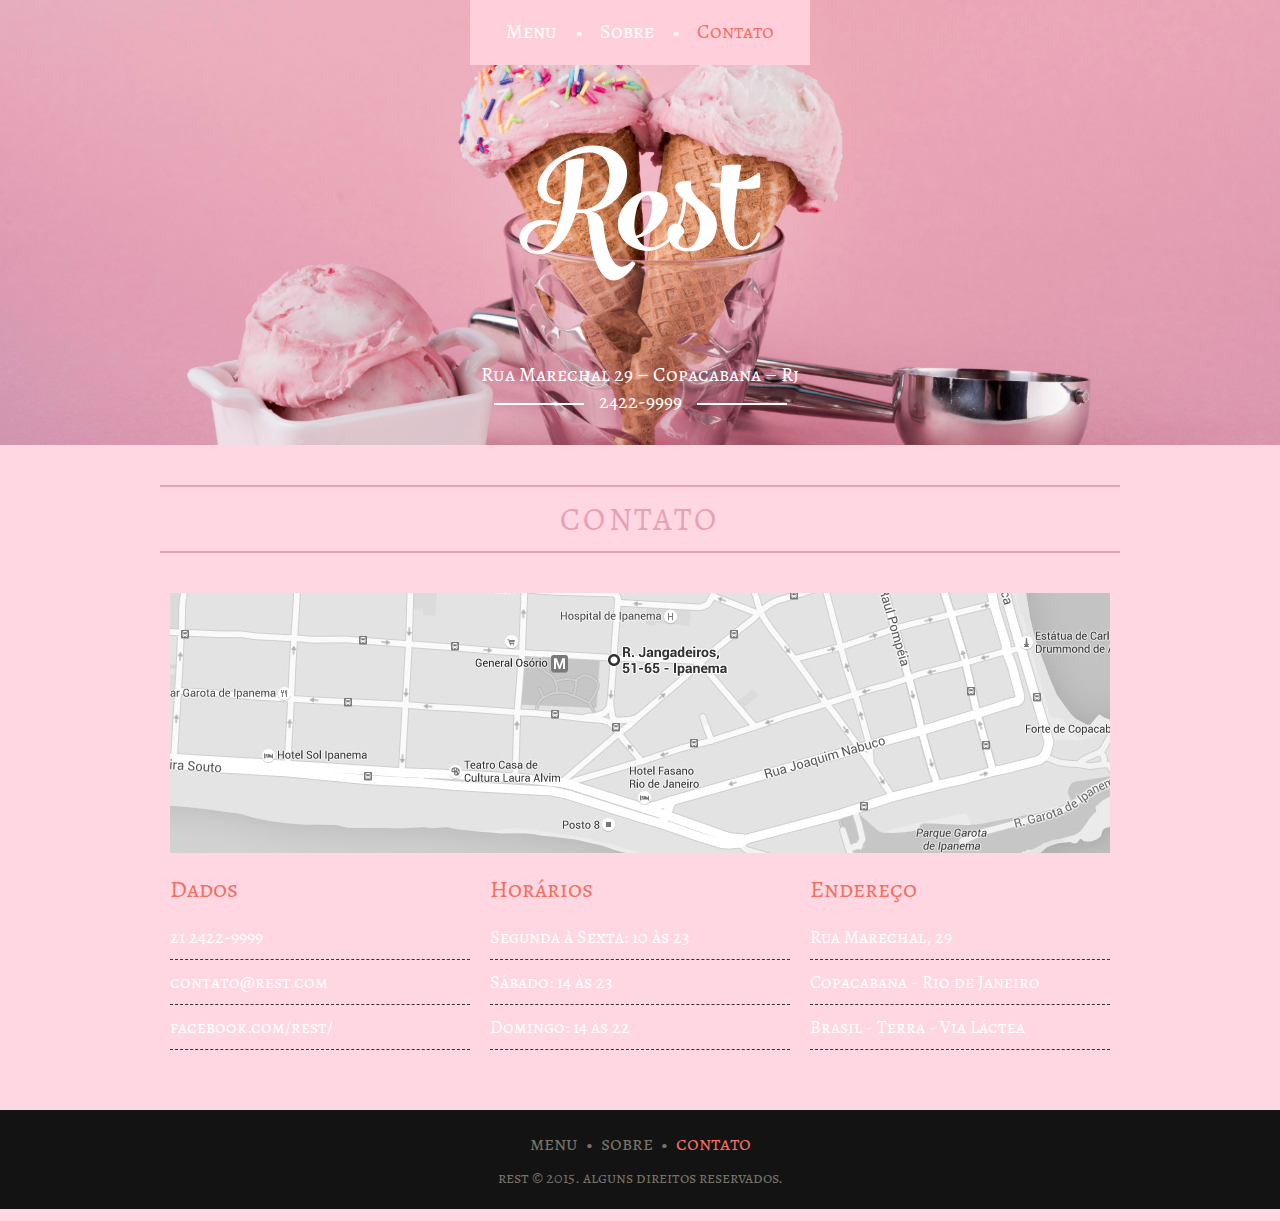
==== contato.html @ d91150b3 "Add files via upload" ====
<!DOCTYPE html>
<html lang="pt-br">
	<head>
		<meta charset="utf-8">
		<title>Rest</title>

		<link href='https://fonts.googleapis.com/css?family=Alegreya+SC' rel='stylesheet' type='text/css'>
		<link rel="stylesheet" href="css/style.css">
	</head>

	<body>
		
		<header>
			<nav>
				<ul>
					<li><a href="index.html">Menu</a></li>
					<li><a href="sobre.html">Sobre</a></li>
					<li class="current_page_item"><a href="contato.html">Contato</a></li>
				</ul>
			</nav>

			<h1><img src="img/rest.png" alt="Rest"></h1>

			<p>Rua Marechal 29 – Copacabana – Rj</p>
			<p class="telefone">2422-9999</p>
		</header>

		<section class="container contato">
			<h2 class="subtitulo">Contato</h2>

			<div class="grid-16">
				<a href="https://www.google.com.br/maps" target="_blank"><img src="img/rest-mapa.jpg" alt="Fachada do Rest"></a>
			</div>

			<div class="grid-1-3 contato-item">
				<h2>Dados</h2>
				<p>21 2422-9999</p>
				<p>contato@rest.com</p>
				<p>facebook.com/rest/</p>
			</div>
			<div class="grid-1-3 contato-item">
				<h2>Horários</h2>
				<p>Segunda à Sexta: 10 às 23</p>
				<p>Sábado: 14 às 23</p>
				<p>Domingo: 14 às 22</p>
			</div>
			<div class="grid-1-3 contato-item">
				<h2>Endereço</h2>
				<p>Rua Marechal, 29</p>
				<p>Copacabana - Rio de Janeiro</p>
				<p>Brasil - Terra - Via Láctea</p>
			</div>
		</section>

		<footer>
			<nav class="nav-footer">
				<ul>
					<li><a href="index.html">Menu</a></li>
					<li><a href="sobre.html">Sobre</a></li>
					<li class="current_page_item"><a href="contato.html">Contato</a></li>
				</ul>
			</nav>

			<p>Rest © 2015. Alguns direitos reservados.</p>
		</footer>

	</body>
</html>
---- css/style.css ----
/* ==========================================================================
   Reset
   ========================================================================== */

/**
 * Remove anchor text-decoration
 */ 

a {
	text-decoration: none;
}

/**
 * Remove list-style
 */ 

ol, ul {
	list-style: none;
}

html, body, div, span, iframe, h1, h2, h3, h4, h5, h6, p, blockquote, a, em, img, dl, dt, dd, ol, ul, li, fieldset, form, label, legend, article, footer, header, nav, section, main {
	margin: 0;
	padding: 0;
	border: 0;
	vertical-align: baseline;
}

h1, h2, h3, h4, h5, h6, p, a, ul {
	font-size: 1em;
	font-weight: normal;
}

/*! normalize.css v3.0.2 | MIT License | git.io/normalize */

/**
 * 1. Set default font family to sans-serif.
 * 2. Prevent iOS text size adjust after orientation change, without disabling
 *    user zoom.
 */

html {
  font-family: sans-serif; /* 1 */
  -ms-text-size-adjust: 100%; /* 2 */
  -webkit-text-size-adjust: 100%; /* 2 */
}

/**
 * Remove default margin.
 */

body {
  margin: 0;
}

/* HTML5 display definitions
   ========================================================================== */

/**
 * Correct `block` display not defined for any HTML5 element in IE 8/9.
 * Correct `block` display not defined for `details` or `summary` in IE 10/11
 * and Firefox.
 * Correct `block` display not defined for `main` in IE 11.
 */

article,
aside,
details,
figcaption,
figure,
footer,
header,
hgroup,
main,
menu,
nav,
section,
summary {
  display: block;
}

/**
 * 1. Correct `inline-block` display not defined in IE 8/9.
 * 2. Normalize vertical alignment of `progress` in Chrome, Firefox, and Opera.
 */

audio,
canvas,
progress,
video {
  display: inline-block; /* 1 */
  vertical-align: baseline; /* 2 */
}

/**
 * Prevent modern browsers from displaying `audio` without controls.
 * Remove excess height in iOS 5 devices.
 */

audio:not([controls]) {
  display: none;
  height: 0;
}

/**
 * Address `[hidden]` styling not present in IE 8/9/10.
 * Hide the `template` element in IE 8/9/11, Safari, and Firefox < 22.
 */

[hidden],
template {
  display: none;
}

/* Links
   ========================================================================== */

/**
 * Remove the gray background color from active links in IE 10.
 */

a {
  background-color: transparent;
}

/**
 * Improve readability when focused and also mouse hovered in all browsers.
 */

a:active,
a:hover {
  outline: 0;
}

/* Text-level semantics
   ========================================================================== */

/**
 * Address styling not present in IE 8/9/10/11, Safari, and Chrome.
 */

abbr[title] {
  border-bottom: 1px dotted;
}

/**
 * Address style set to `bolder` in Firefox 4+, Safari, and Chrome.
 */

b,
strong {
  font-weight: bold;
}

/**
 * Address styling not present in Safari and Chrome.
 */

dfn {
  font-style: italic;
}

/**
 * Address variable `h1` font-size and margin within `section` and `article`
 * contexts in Firefox 4+, Safari, and Chrome.
 */

h1 {
  font-size: 2em;
  margin: 0.67em 0;
}

/**
 * Address styling not present in IE 8/9.
 */

mark {
  background: #ff0;
  color: #000;
}

/**
 * Address inconsistent and variable font size in all browsers.
 */

small {
  font-size: 80%;
}

/**
 * Prevent `sub` and `sup` affecting `line-height` in all browsers.
 */

sub,
sup {
  font-size: 75%;
  line-height: 0;
  position: relative;
  vertical-align: baseline;
}

sup {
  top: -0.5em;
}

sub {
  bottom: -0.25em;
}

/* Embedded content
   ========================================================================== */

/**
 * Remove border when inside `a` element in IE 8/9/10.
 */

img {
  border: 0;
}

/**
 * Correct overflow not hidden in IE 9/10/11.
 */

svg:not(:root) {
  overflow: hidden;
}

/* Grouping content
   ========================================================================== */

/**
 * Address margin not present in IE 8/9 and Safari.
 */

figure {
  margin: 1em 40px;
}

/**
 * Address differences between Firefox and other browsers.
 */

hr {
  -moz-box-sizing: content-box;
  box-sizing: content-box;
  height: 0;
}

/**
 * Contain overflow in all browsers.
 */

pre {
  overflow: auto;
}

/**
 * Address odd `em`-unit font size rendering in all browsers.
 */

code,
kbd,
pre,
samp {
  font-family: monospace, monospace;
  font-size: 1em;
}

/* Forms
   ========================================================================== */

/**
 * Known limitation: by default, Chrome and Safari on OS X allow very limited
 * styling of `select`, unless a `border` property is set.
 */

/**
 * 1. Correct color not being inherited.
 *    Known issue: affects color of disabled elements.
 * 2. Correct font properties not being inherited.
 * 3. Address margins set differently in Firefox 4+, Safari, and Chrome.
 */

button,
input,
optgroup,
select,
textarea {
  color: inherit; /* 1 */
  font: inherit; /* 2 */
  margin: 0; /* 3 */
}

/**
 * Address `overflow` set to `hidden` in IE 8/9/10/11.
 */

button {
  overflow: visible;
}

/**
 * Address inconsistent `text-transform` inheritance for `button` and `select`.
 * All other form control elements do not inherit `text-transform` values.
 * Correct `button` style inheritance in Firefox, IE 8/9/10/11, and Opera.
 * Correct `select` style inheritance in Firefox.
 */

button,
select {
  text-transform: none;
}

/**
 * 1. Avoid the WebKit bug in Android 4.0.* where (2) destroys native `audio`
 *    and `video` controls.
 * 2. Correct inability to style clickable `input` types in iOS.
 * 3. Improve usability and consistency of cursor style between image-type
 *    `input` and others.
 */

button,
html input[type="button"], /* 1 */
input[type="reset"],
input[type="submit"] {
  -webkit-appearance: button; /* 2 */
  cursor: pointer; /* 3 */
}

/**
 * Re-set default cursor for disabled elements.
 */

button[disabled],
html input[disabled] {
  cursor: default;
}

/**
 * Remove inner padding and border in Firefox 4+.
 */

button::-moz-focus-inner,
input::-moz-focus-inner {
  border: 0;
  padding: 0;
}

/**
 * Address Firefox 4+ setting `line-height` on `input` using `!important` in
 * the UA stylesheet.
 */

input {
  line-height: normal;
}

/**
 * It's recommended that you don't attempt to style these elements.
 * Firefox's implementation doesn't respect box-sizing, padding, or width.
 *
 * 1. Address box sizing set to `content-box` in IE 8/9/10.
 * 2. Remove excess padding in IE 8/9/10.
 */

input[type="checkbox"],
input[type="radio"] {
  box-sizing: border-box; /* 1 */
  padding: 0; /* 2 */
}

/**
 * Fix the cursor style for Chrome's increment/decrement buttons. For certain
 * `font-size` values of the `input`, it causes the cursor style of the
 * decrement button to change from `default` to `text`.
 */

input[type="number"]::-webkit-inner-spin-button,
input[type="number"]::-webkit-outer-spin-button {
  height: auto;
}

/**
 * 1. Address `appearance` set to `searchfield` in Safari and Chrome.
 * 2. Address `box-sizing` set to `border-box` in Safari and Chrome
 *    (include `-moz` to future-proof).
 */

input[type="search"] {
  -webkit-appearance: textfield; /* 1 */
  -moz-box-sizing: content-box;
  -webkit-box-sizing: content-box; /* 2 */
  box-sizing: content-box;
}

/**
 * Remove inner padding and search cancel button in Safari and Chrome on OS X.
 * Safari (but not Chrome) clips the cancel button when the search input has
 * padding (and `textfield` appearance).
 */

input[type="search"]::-webkit-search-cancel-button,
input[type="search"]::-webkit-search-decoration {
  -webkit-appearance: none;
}

/**
 * Define consistent border, margin, and padding.
 */

fieldset {
  border: 1px solid #c0c0c0;
  margin: 0 2px;
  padding: 0.35em 0.625em 0.75em;
}

/**
 * 1. Correct `color` not being inherited in IE 8/9/10/11.
 * 2. Remove padding so people aren't caught out if they zero out fieldsets.
 */

legend {
  border: 0; /* 1 */
  padding: 0; /* 2 */
}

/**
 * Remove default vertical scrollbar in IE 8/9/10/11.
 */

textarea {
  overflow: auto;
}

/**
 * Don't inherit the `font-weight` (applied by a rule above).
 * NOTE: the default cannot safely be changed in Chrome and Safari on OS X.
 */

optgroup {
  font-weight: bold;
}

/* Tables
   ========================================================================== */

/**
 * Remove most spacing between table cells.
 */

table {
  border-collapse: collapse;
  border-spacing: 0;
}

td,
th {
  padding: 0;
}

*, *:before, *:after {
  -webkit-box-sizing: border-box; 
  -moz-box-sizing: border-box; 
  box-sizing: border-box;
}

.container {
	width: 960px;
	margin: 0 auto;
	padding: 0px;
	position: relative;
}

.container:after, .container:before {
	content: " ";
	display: table;
}

.container:after {
	clear: both;
}

.grid-1, .grid-2, .grid-3, .grid-4, .grid-5, .grid-6, .grid-7, .grid-8, .grid-9, .grid-10, .grid-11, .grid-12, .grid-13, .grid-14, .grid-15, .grid-16, .grid-1-3 {
	float: left;
	margin-left: 10px;
	margin-right: 10px;
}

.grid-1 	{width: 40px;}
.grid-2 	{width: 100px;}
.grid-3 	{width: 160px;}
.grid-4 	{width: 220px;}
.grid-5 	{width: 280px;}
.grid-6 	{width: 340px;}
.grid-7 	{width: 400px;}
.grid-8 	{width: 460px;}
.grid-9 	{width: 520px;}
.grid-10 	{width: 580px;}
.grid-11 	{width: 640px;}
.grid-12 	{width: 700px;}
.grid-13 	{width: 760px;}
.grid-14 	{width: 820px;}
.grid-15 	{width: 880px;}
.grid-16 	{width: 940px;}
.grid-1-3	{width: 300px;}

@media only screen and (min-width: 768px) and (max-width: 959px) {

.container {
	width: 768px;
}

.grid-1		{width: 28px;}
.grid-2		{width: 76px;}
.grid-3		{width: 124px;}
.grid-4		{width: 172px;}
.grid-5		{width: 220px;}
.grid-6		{width: 268px;}
.grid-7		{width: 316px;}
.grid-8		{width: 364px;}
.grid-9		{width: 412px;}
.grid-10	{width: 460px;}
.grid-11	{width: 508px;}
.grid-12	{width: 556px;}
.grid-13	{width: 604px;}
.grid-14	{width: 652px;}
.grid-15	{width: 700px;}
.grid-16	{width: 748px;}
.grid-1-3	{width: 236px;}

}

@media only screen and (max-width: 767px) {
.container {
	width: 300px;
}

.grid-1, .grid-2, .grid-3, .grid-4, .grid-5, .grid-6, .grid-7, .grid-8, .grid-9, .grid-10, .grid-11, .grid-12, .grid-13, .grid-14, .grid-15, .grid-16, .grid-1-3 {
	width: 300px;
	margin: 0 0 20px 0;
	float: none;
}

}

img {
	display: block;
	max-width: 100%;
}

body {
	font-family: "Alegreya SC";
	background-color: #ffd7e2;
}

header {
	text-align: center;
	background: url("../img/exemplo-1.jpg") no-repeat center center;
	background-size: cover;
	color: #fff;
	padding-bottom: 30px;
}

header nav {
	background: #ffd0dc;
	max-width: 340px;
	margin: 0 auto;
	box-shadow: 0 0 0 5px #ffd0dc inset, 0 0 0 7px #ffd0dc inset;
	padding-top: 10px;
	margin-top: -12px;
}

header nav ul li {
	display: inline-block;
	padding: 20px;
	font-size: 1.25em;
}

header nav ul li:before {
	content: "•";
	display: inline-block;
	position: absolute;
	margin-left: -24px;
}

header nav ul li:first-child:before {
	display: none;
}

header nav ul li a {
	color: #fff;
}

header nav ul li a:hover {
	color: #f17060;
}

header img {
	display: block;
	margin: 80px auto;
}

header p {
	max-width: 340px;
	margin: 0 auto;
	font-size: 1.25em;
}

.telefone:after, .telefone:before {
	content: "";
	display: inline-block;
	width: 90px;
	height: 2px;
	background: #fff;
	margin: 0px 15px 3px 15px;
}

section.container {
	padding: 40px 0;
}

.subtitulo {
	color: #e5a2b6;
	font-size: 2em;
	letter-spacing: .1em;
	text-align: center;
	border-top: 2px solid #e5a2b6;
	border-bottom: 2px solid #e5a2b6;
	text-transform: uppercase;
	padding: 10px 0;
	margin-bottom: 40px;
}

.menu-item {
	text-align: right;
	margin-bottom: 20px;
}

.menu-item h2 {
	font-family: "nunito";
	font-size: 2.25em;
	color: #e5a2b6;
	padding: 0px 100px 10px 0;
	border-bottom: 1px dashed #e5a2b6;
}

.menu-item h3 {
	font-size: 1.125em;
	color: #e5a2b6;
	margin-bottom: 5px;
}

.menu-item p {
	font-family: georgia;
	font-style: italic;
	font-size: 0.875em;
	line-height: 1.4em;
	color: #4d4d4d;
}

.menu-item li {
	clear: both;
	padding: 15px 0;
	border-bottom: 1px dashed #e5a2b6;
	overflow: hidden;
}

.menu-item li:hover {
	background-color: #ffdee6;
}

.menu-item div {
	float: right;
	max-width: 290px;
}

.menu-item span {
	font-size: 1.5em;
	display: block;
	float: right;
	width: 100px;
	color: #c16e86;
}

header nav {
	background: #ffd0dc;
	max-width: 340px;
	margin: 0 auto;
	box-shadow: 0 0 0 5px #ffd0dc inset, 0 0 0 7px #ffd0dc inset;
	padding-top: 10px;
	margin-top: -12px;
}

.nav-footer {
	text-align: center;
}

.nav-footer li {
	display: inline-block;
	padding: 10px;
	font-size: 1.25em;
}

.nav-footer ul li:before {
	content: "•";
	display: inline-block;
	position: absolute;
	margin-left: -15px;
	color: #787367;
}

.nav-footer ul li a {
	color: #787367;
}

.nav-footer ul li a:hover {
	color: #f17060;
}

.nav-footer ul li:first-child:before {
	display: none;
}

.nav-footer .current_page_item a {
	color: #f17060;
}

footer {
	text-align: center;
	margin-top: 20px;
	padding: 10px 0 20px 0;
	background-color: #131313;
	color: #787367;
	text-transform: lowercase;
}

.sobre p {
	font-size: 0.875em;
	font-family: georgia;
	line-height: 1.6em;
	margin-bottom: 1.5em;
	color: #fff;
	padding-left: 20px;
	padding-right: 80px;
}

.sobre div h2 {
	font-size: 1.5em;
	color: #f17060;
	padding-left: 20px;
	padding-right: 80px;
}

.current_page_item a {
	color: #f17060;
}

.contato-item h2{
	font-size: 1.5em;
	color: #f17060;
	margin-top: 20px;
	margin-bottom: 10px;
}

.contato-item p {
	color: #fff;
	font-size: 1.125em;
	border-bottom: 1px dashed #373532;
	padding: 10px 20px 10px 0;
}

@media only screen and (max-width: 767px) {
.menu-item {
	text-align: center;
}
.menu-item span {
	float: none;
	margin: 0 auto;
}
.menu-item h2 {
	padding: 20px 0px 10px 0;
}

}
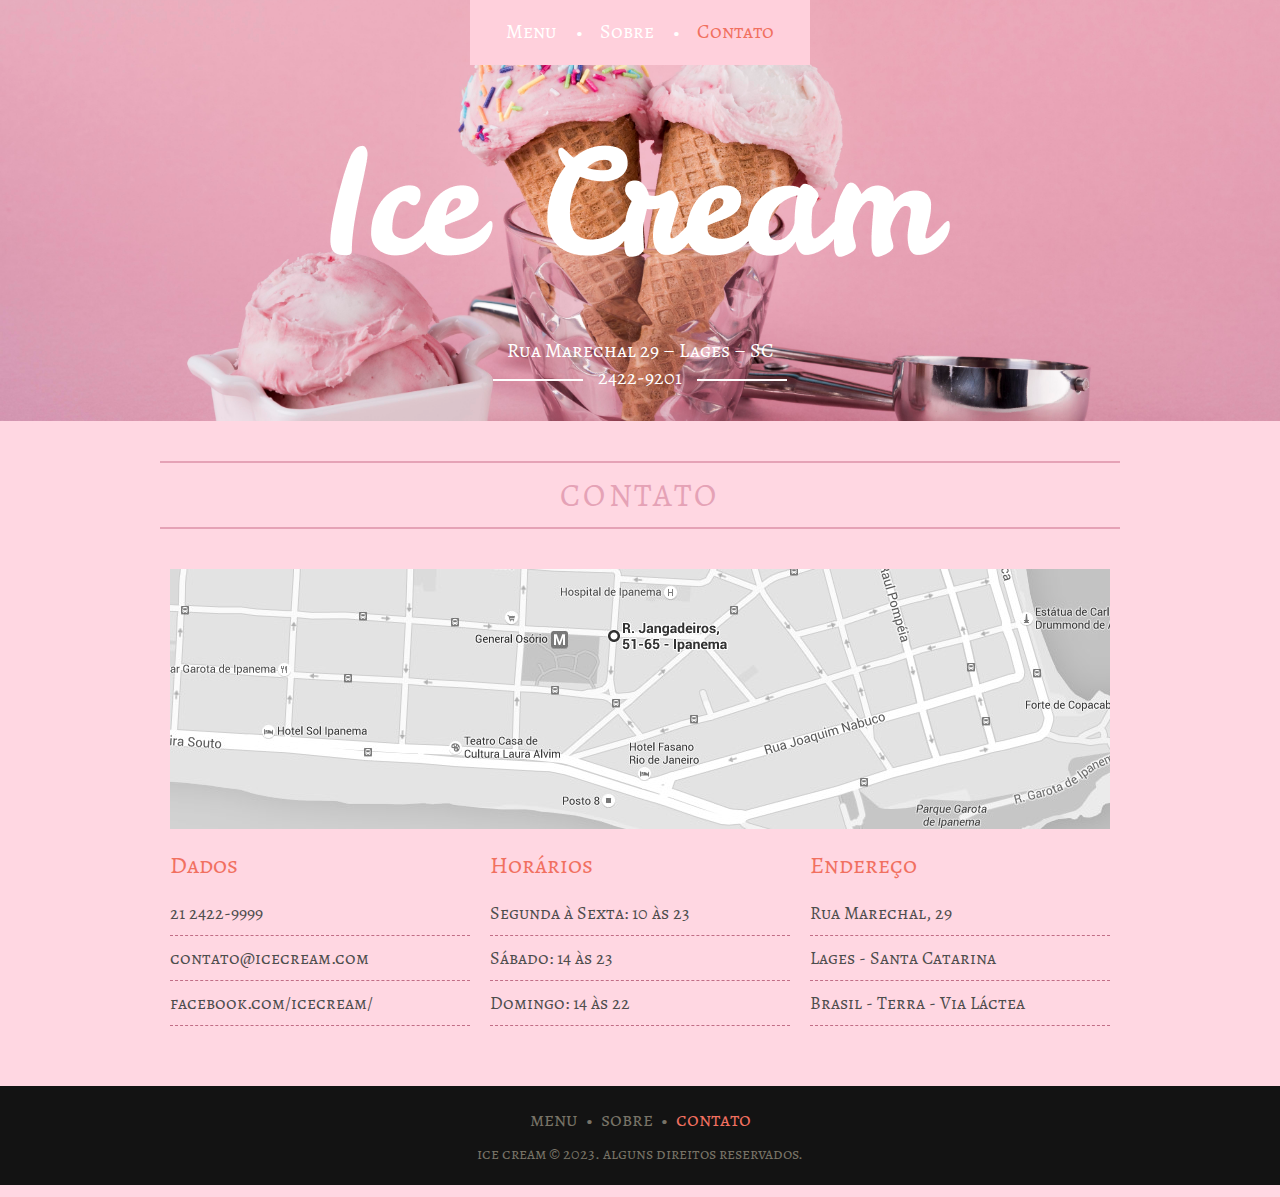
==== commit b133c912: "alterações" ====
--- a/contato.html
+++ b/contato.html
@@ -2,7 +2,7 @@
 <html lang="pt-br">
 	<head>
 		<meta charset="utf-8">
-		<title>Rest</title>
+		<title>Ice Cream</title>
 
 		<link href='https://fonts.googleapis.com/css?family=Alegreya+SC' rel='stylesheet' type='text/css'>
 		<link rel="stylesheet" href="css/style.css">
@@ -19,24 +19,24 @@
 				</ul>
 			</nav>
 
-			<h1><img src="img/rest.png" alt="Rest"></h1>
+			<h1><img src="img/ice-cream.png" alt="Ice Cream"></h1>
 
-			<p>Rua Marechal 29 – Copacabana – Rj</p>
-			<p class="telefone">2422-9999</p>
+			<p>Rua Marechal 29 – Lages – SC</p>
+			<p class="telefone">2422-9201</p>
 		</header>
 
 		<section class="container contato">
 			<h2 class="subtitulo">Contato</h2>
 
 			<div class="grid-16">
-				<a href="https://www.google.com.br/maps" target="_blank"><img src="img/rest-mapa.jpg" alt="Fachada do Rest"></a>
+				<a href="https://www.google.com.br/maps" target="_blank"><img src="img/rest-mapa.jpg" alt="Fachada da Ice Cream"></a>
 			</div>
 
 			<div class="grid-1-3 contato-item">
 				<h2>Dados</h2>
 				<p>21 2422-9999</p>
-				<p>contato@rest.com</p>
-				<p>facebook.com/rest/</p>
+				<p>contato@icecream.com</p>
+				<p>facebook.com/icecream/</p>
 			</div>
 			<div class="grid-1-3 contato-item">
 				<h2>Horários</h2>
@@ -47,7 +47,7 @@
 			<div class="grid-1-3 contato-item">
 				<h2>Endereço</h2>
 				<p>Rua Marechal, 29</p>
-				<p>Copacabana - Rio de Janeiro</p>
+				<p>Lages - Santa Catarina</p>
 				<p>Brasil - Terra - Via Láctea</p>
 			</div>
 		</section>
@@ -61,7 +61,7 @@
 				</ul>
 			</nav>
 
-			<p>Rest © 2015. Alguns direitos reservados.</p>
+			<p>Ice Cream © 2023. Alguns direitos reservados.</p>
 		</footer>
 
 	</body>
--- a/css/style.css
+++ b/css/style.css
@@ -661,6 +661,7 @@
 .menu-item li {
 	clear: both;
 	padding: 15px 0;
+	height: 150px;
 	border-bottom: 1px dashed #e5a2b6;
 	overflow: hidden;
 }
@@ -739,7 +740,7 @@
 	font-family: georgia;
 	line-height: 1.6em;
 	margin-bottom: 1.5em;
-	color: #fff;
+	color: #4d4d4d;
 	padding-left: 20px;
 	padding-right: 80px;
 }
@@ -763,9 +764,9 @@
 }
 
 .contato-item p {
-	color: #fff;
+	color: #4d4d4d;
 	font-size: 1.125em;
-	border-bottom: 1px dashed #373532;
+	border-bottom: 1px dashed #c16e86;
 	padding: 10px 20px 10px 0;
 }
 
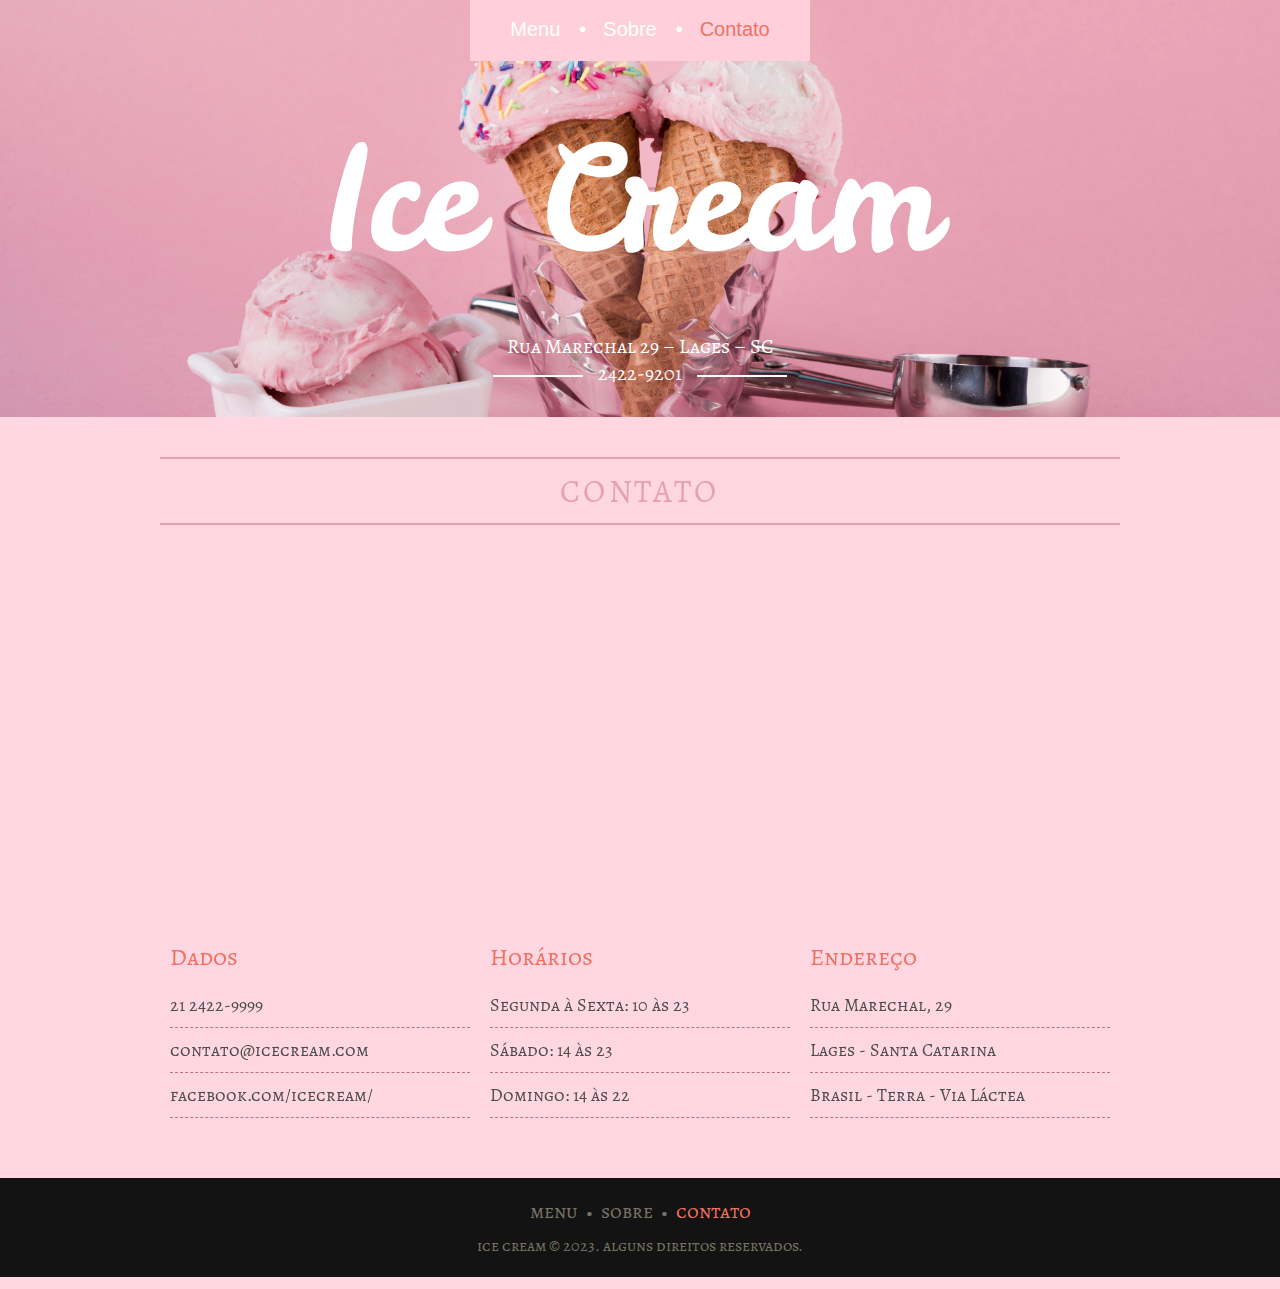
==== commit ee5019fe: "adicionando mapa" ====
--- a/contato.html
+++ b/contato.html
@@ -29,7 +29,9 @@
 			<h2 class="subtitulo">Contato</h2>
 
 			<div class="grid-16">
-				<a href="https://www.google.com.br/maps" target="_blank"><img src="img/rest-mapa.jpg" alt="Fachada da Ice Cream"></a>
+				<!-- <a href="https://www.google.com.br/maps" target="_blank"><img src="img/rest-mapa.jpg" alt="Fachada da Ice Cream"></a> -->
+				<iframe src="https://www.google.com/maps/embed?pb=!1m18!1m12!1m3!1d14116.60326135188!2d-50.3368690043707!3d-27.805128275489018!2m3!1f0!2f0!3f0!3m2!1i1024!2i768!4f13.1!3m3!1m2!1s0x94e01f36c768f277%3A0xfbc5d7d195892dc4!2sIce%20Prime!5e0!3m2!1spt-BR!2sus!4v1682620361606!5m2!1spt-BR!2sus"
+				width="950" height="350" frameborder="0" style="border:0" allowfullscreen></iframe>
 			</div>
 
 			<div class="grid-1-3 contato-item">
--- a/css/style.css
+++ b/css/style.css
@@ -574,6 +574,7 @@
 	display: inline-block;
 	padding: 20px;
 	font-size: 1.25em;
+	font-family: 'nunito', sans-serif;
 }
 
 header nav ul li:before {
@@ -770,6 +771,10 @@
 	padding: 10px 20px 10px 0;
 }
 
+.texto {
+	font-family: 'Nunino', sans-serif;
+}
+
 @media only screen and (max-width: 767px) {
 .menu-item {
 	text-align: center;
